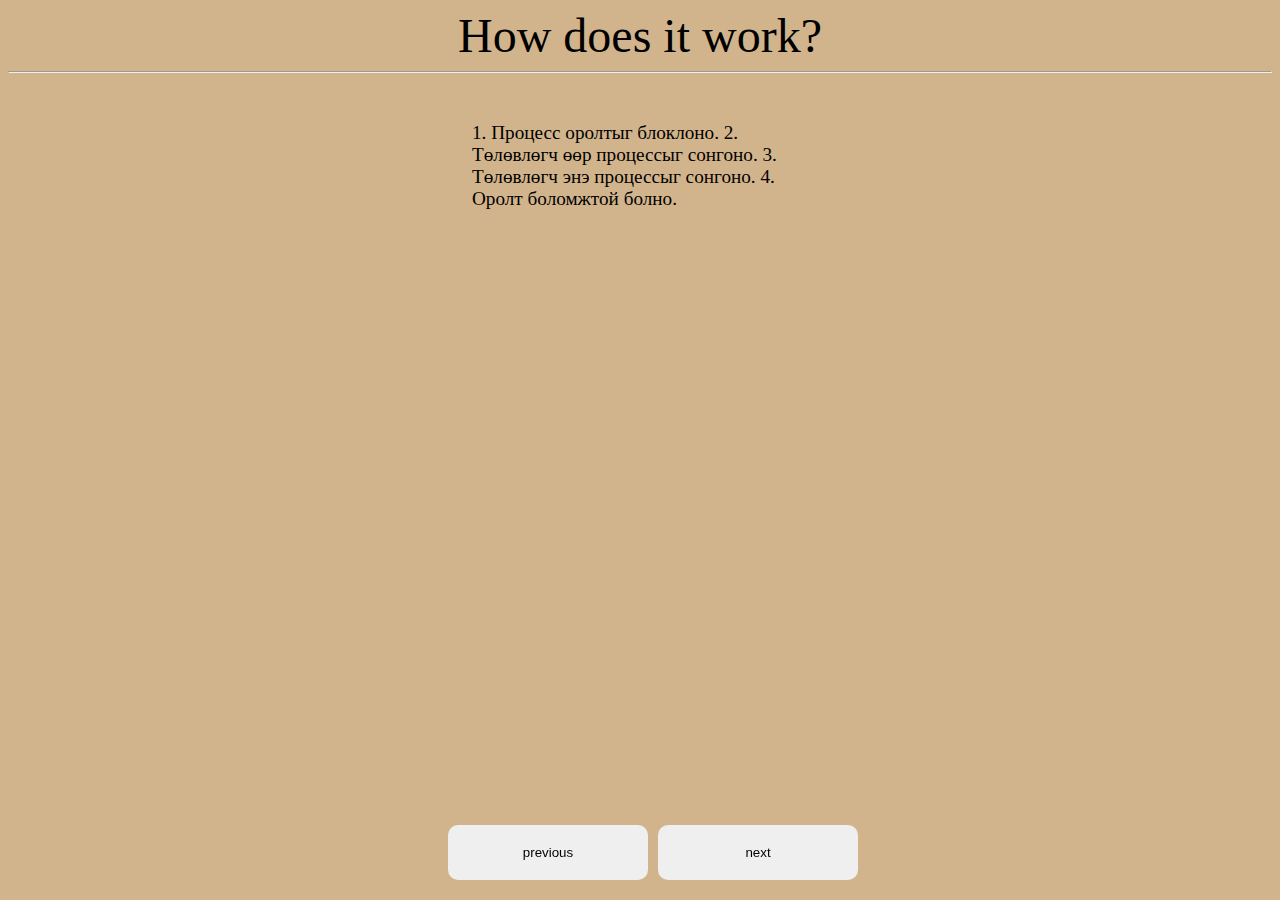
==== vigilante/page4.html @ 777b5d55 "Tulgaa add hiiv" ====
<!DOCTYPE html>
<html lang="en">
<head>
    <meta charset="UTF-8">
    <meta name="viewport" content="width=device-width, initial-scale=1.0">
    <title>Процесс төлөвүүд</title>
    <link rel="stylesheet" href="../style.css">
</head>
<body style="background-color: #D2B48C;">
    <header>How does it work?</header>
    <hr>
    <div class="text-image">
        <p>
            1. Процесс оролтыг блоклоно.
            2. Төлөвлөгч өөр процессыг сонгоно.
            3. Төлөвлөгч энэ процессыг сонгоно.
            4. Оролт боломжтой болно.
        </p>
        <img src="https://examradar.com/wp-content/uploads/2019/02/process-state-transition.png?x60543" alt="">
    </div>
    <div class="button-con">
        <a href="page3.html"><button>previous</button></a>
        <a href="page5.html"><button>next</button></a>
    </div>
</body>
</html>
---- style.css ----
/* 
end buh style uudaa oruulaarai niggas
emh tsegttei shaagaarai guijiin
*/

/*
background-color i used: 
*/

body {
    box-sizing: border-box;
}

header {
    text-align: center;
    font-size: 3rem;
}

button {
    cursor: pointer;
    padding: 20px;
    width: 200px;
    border-radius: 10px;
    border: none;
    outline: none;
}

.text-image {
    display: flex;
    justify-content: center;
    margin-top: 20px;
    column-gap: 20px;
}
.text-image :first-child {
    padding: 10px;
    width: 25%;
    border-radius: 10px;
    font-size: 1.2rem;
}
.text-image :last-child {
    border-radius: 10%;
}

.button-con {
    display: flex;
    column-gap: 10px;
    position: fixed;
    bottom: 0;
    left: 35%;
    margin-bottom: 20px;
}
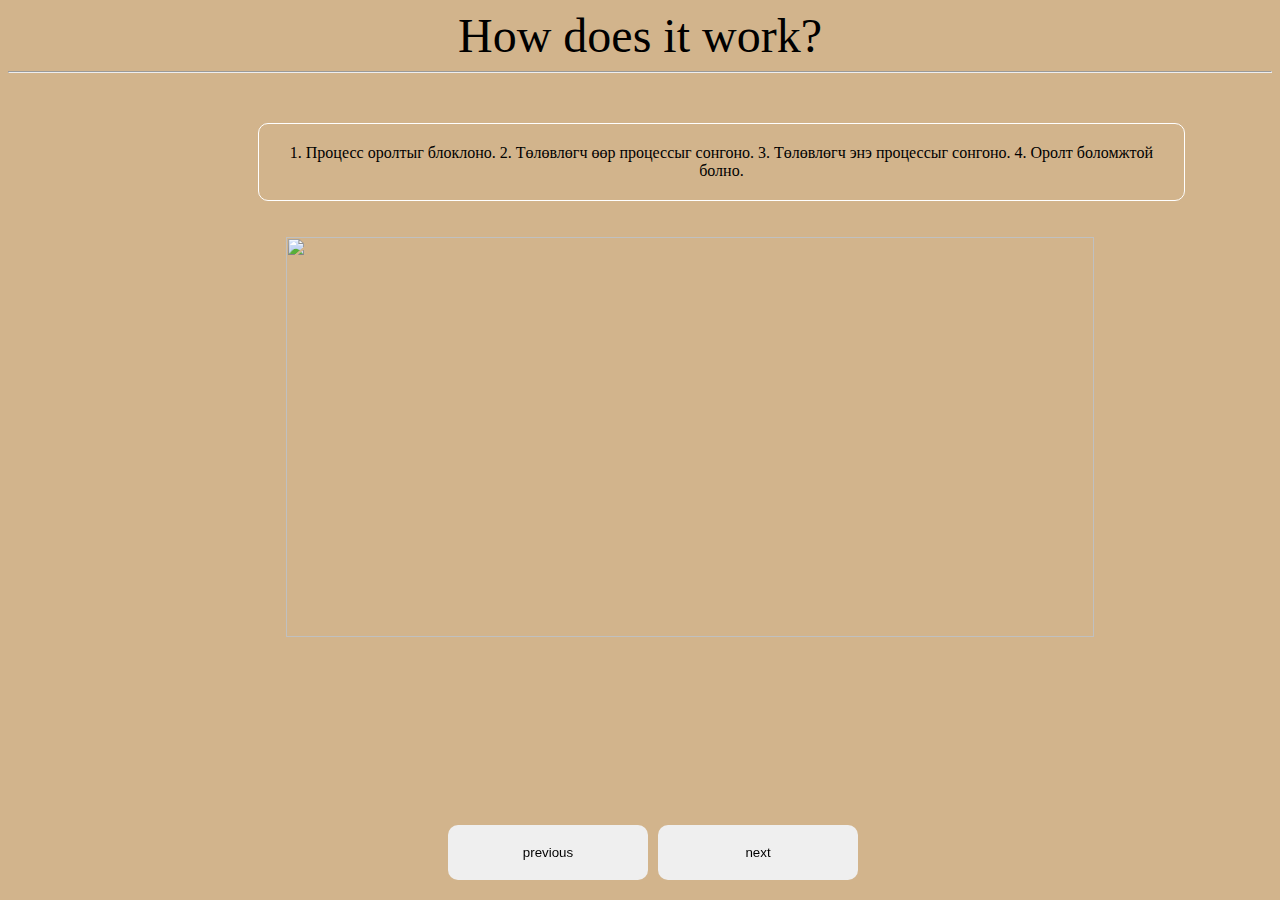
==== commit 351057b2: "Update by tulgaa" ====
--- a/vigilante/page4.html
+++ b/vigilante/page4.html
@@ -9,18 +9,18 @@
 <body style="background-color: #D2B48C;">
     <header>How does it work?</header>
     <hr>
-    <div class="text-image">
-        <p>
+    <div class="" style="text-align: center;">
+        <p style="border: 1px solid white; padding: 20px; border-radius: 10px; margin-top: 50px; width: 70%; margin-left: 250px;">
             1. Процесс оролтыг блоклоно.
             2. Төлөвлөгч өөр процессыг сонгоно.
             3. Төлөвлөгч энэ процессыг сонгоно.
             4. Оролт боломжтой болно.
         </p>
-        <img src="https://examradar.com/wp-content/uploads/2019/02/process-state-transition.png?x60543" alt="">
+        <img src="https://examradar.com/wp-content/uploads/2019/02/process-state-transition.png?x60543" style="height: 400px; width: 80%; margin-left: 100px; margin-top: 20px;" alt="">
     </div>
     <div class="button-con">
         <a href="page3.html"><button>previous</button></a>
-        <a href="page5.html"><button>next</button></a>
+        <a href="page7.html"><button>next</button></a>
     </div>
 </body>
 </html>